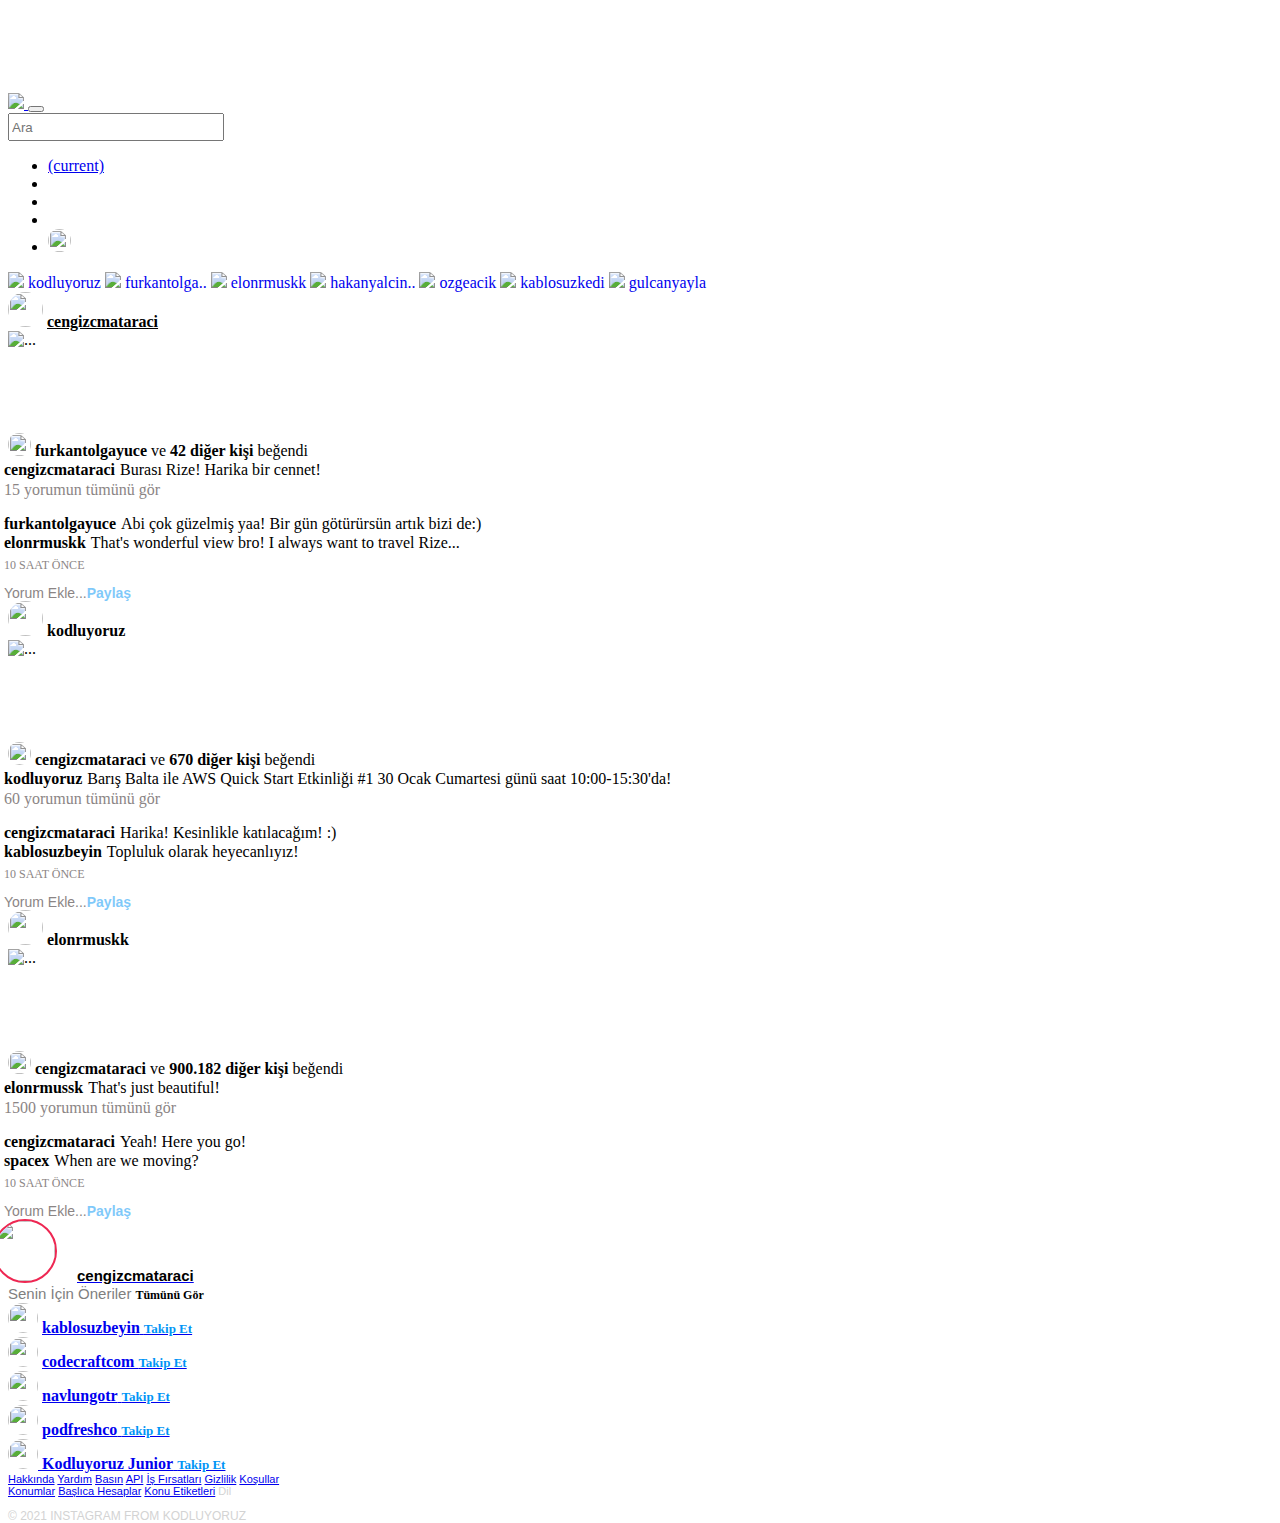
==== Instagram_Clone/index.html @ 6d1b4c38 "Temel yapı oluşturuldu." ====
<!DOCTYPE html>
<html lang="en">
  <head>
    <meta charset="UTF-8" />
    <meta name="viewport" content="width=device-width, initial-scale=1.0" />
    <link
      rel="stylesheet"
      href="https://cdn.jsdelivr.net/npm/bootstrap@4.5.3/dist/css/bootstrap.min.css"
      integrity="sha384-TX8t27EcRE3e/ihU7zmQxVncDAy5uIKz4rEkgIXeMed4M0jlfIDPvg6uqKI2xXr2"
      crossorigin="anonymous"
    />
    <link
      rel="stylesheet"
      href="https://use.fontawesome.com/releases/v5.15.1/css/all.css"
      integrity="sha384-vp86vTRFVJgpjF9jiIGPEEqYqlDwgyBgEF109VFjmqGmIY/Y4HV4d3Gp2irVfcrp"
      crossorigin="anonymous"
    />
    <link rel="stylesheet" href="/instagramclone/css/style.css" />
    <title>Instagram</title>
  </head>
  <body class="body" style="padding-top: 85px;">
    <!-- Navbar -->
    <nav class="navbar fixed-top navbar-expand-sm navbar-light bg-light border d-flex flex-row">
      <div class="container-fluid offset-sm-2">
        <!-- Logo -->
        <div class="logo">
          <a class="navbar-brand" href="#">
            <img src="https://www.instagram.com/static/images/web/mobile_nav_type_logo.png/735145cfe0a4.png"/>
          </a>
          <button
            class="navbar-toggler"
            type="button"
            data-toggle="collapse"
            data-target="#navbarSupportedContent"
            aria-controls="navbarSupportedContent"
            aria-expanded="false"
            aria-label="Toggle navigation"
          >
            <span class="navbar-toggler-icon mr-5"></span>
          </button>
        </div>
        <!-- Arama butonu -->
        <div class="collapse navbar-collapse justify-content-center">
          <form class="form-inline my-2 my-lg-0 ml-5 d-none d-sm-block">
            <input
              class="form-control mr-sm-2 empty"
              type="search"
              placeholder="Ara"
              style="font-family: Arial, FontAwesome; height: 28px; width: 216px"
              aria-label="Search"
            />
          </form>
        </div>
        <!-- Sağdaki butonlar -->
        <div class="collapse navbar-collapse ml-5 mt-2">
          <ul class="navbar-nav">
            <li class="nav-item active">
              <a class="nav-link" href="#"
                ><i class="fas fa-home fa-lg mr-2 d-none d-sm-block mt-1"></i>
                <span class="sr-only">(current)</span></a
              >
            </li>
            <li class="nav-item">
              <a class="nav-link" href="#"
                ><i
                  class="fab fa-facebook-messenger fa-lg mr-2 mt-1"
                  style="color: black"
                ></i
              ></a>
            </li>
            <li class="nav-item">
              <a class="nav-link" href="#"
                ><i class="far fa-compass fa-lg mr-2 mt-1" style="color: black"></i
              ></a>
            </li>
            <li class="nav-item">
              <a class="nav-link" href="#"
                ><i class="far fa-heart fa-lg mr-2 mt-1" style="color: black"></i
              ></a>
            </li>
            <li class="nav-item">
              <a class="nav-link" href="https://www.instagram.com/berkantcnrgl/" target="_blank"></a>
                <img
                  src="https://avatars.githubusercontent.com/u/48856937?v=4"
                  class="mb-2"
                  style="width: 23px; height: 23px; border-radius: 50%;"/>
              </a>
            </li>
          </ul>
        </div>
      </div>
    </nav>
    <!-- İçerik -->
    <div class="container middlearea offset-4 mt-2" style="max-height: 200px !important;">
      <div class="row">
        <div class="col-6">
          <div class="card">
            <div class="card-body">
              <a href="https://www.instagram.com/kodluyoruz" style="text-decoration: none;" target="_blank">
              <img
                src="https://scontent-otp1-1.cdninstagram.com/v/t51.2885-19/s150x150/105971749_581051382486071_1053777149100084988_n.jpg?_nc_ht=scontent-otp1-1.cdninstagram.com&_nc_ohc=VMAJoeqh5IwAX_QH3Nt&tp=1&oh=3bd9dbd2532c87e350dfcfffec74f120&oe=602BAC27"
                class="storyphoto img-fluid mr-3"
              />
              <span class="storytext">kodluyoruz</span>
              </a>
              <a href="https://www.instagram.com/furkantolgayuce" style="text-decoration: none;" target="_blank">
              <img
                src="https://scontent-otp1-1.cdninstagram.com/v/t51.2885-19/s150x150/72779108_713693839133901_6123578952603664384_n.jpg?_nc_ht=scontent-otp1-1.cdninstagram.com&_nc_ohc=XqPxbR5poVwAX-ZBLnj&tp=1&oh=8ced290d281ab30c73ecab574c569f2e&oe=602E8762"
                class="storyphoto img-fluid"
              />
              <span class="storytext">furkantolga..</span>
            </a>
              <a href="https://www.instagram.com/elonrmuskk" style="text-decoration: none;" target="_blank">
              <img
                src="https://scontent-otp1-1.cdninstagram.com/v/t51.2885-19/s150x150/44329317_268583430479565_454483638147350528_n.jpg?_nc_ht=scontent-otp1-1.cdninstagram.com&_nc_ohc=nch-8fZvL_kAX-Vwc1_&tp=1&oh=834a7ad23234699addd8c447d3d754e6&oe=602E6230"
                class="storyphoto img-fluid"
              />
              <span class="storytext">elonrmuskk</span>
            </a>
              <a href="https://www.instagram.com/hakanyalcinkaya" style="text-decoration: none;" target="_blank">
              <img
                src="https://scontent-otp1-1.cdninstagram.com/v/t51.2885-19/s150x150/14032987_493625937508971_230505040_a.jpg?_nc_ht=scontent-otp1-1.cdninstagram.com&_nc_ohc=c5Y_pjOla0AAX99HkoC&tp=1&oh=00f276b589b86e96148f8bd4bc9f9d3d&oe=602DF398"
                class="storyphoto img-fluid"
              />
            <span class="storytext">hakanyalcin..</span>
            </a>
              <a href="https://www.instagram.com/ozgeacik" style="text-decoration: none;" target="_blank">
              <img
                src="https://scontent-otp1-1.cdninstagram.com/v/t51.2885-19/s150x150/119053109_669154464028736_1319092899898353971_n.jpg?_nc_ht=scontent-otp1-1.cdninstagram.com&_nc_ohc=NiXGvR0sHIUAX_K5Au0&tp=1&oh=b2dde859aadfda60ccbacefaf78214b2&oe=602D300C"
                class="storyphoto img-fluid"
              />
            <span class="storytext mr-2">ozgeacik</span>
            </a>
              <a href="https://www.instagram.com/kablosuzkedi" style="text-decoration: none;" target="_blank">
              <img
                src="https://scontent-otp1-1.cdninstagram.com/v/t51.2885-19/891383_1620336344912760_190799662_a.jpg?_nc_ht=scontent-otp1-1.cdninstagram.com&_nc_ohc=wSpwFcLtz80AX-U66oZ&oh=5be739ba968afed2145c0be933c6ffa6&oe=602ECE8C"
                class="storyphoto img-fluid"
              />
            <span class="storytext">kablosuzkedi</span>
            </a>
              <a href="https://www.instagram.com/gulcanyayla" style="text-decoration: none;" target="_blank">
              <img
                src="https://scontent-otp1-1.cdninstagram.com/v/t51.2885-19/s150x150/20066031_478409979176247_1637931957817966592_a.jpg?_nc_ht=scontent-otp1-1.cdninstagram.com&_nc_ohc=qVGZVeaAAyQAX-uPqnT&tp=1&oh=da209b286e6b9af6692a7eaab5db9fe7&oe=602C10BA"
                class="storyphoto img-fluid"
              />
                <span class="storytext">gulcanyayla</span>
            </a>
            </div>
          </div>
          <div class="card">
            <div class="card-header">
              <img
                src="https://scontent-otp1-1.cdninstagram.com/v/t51.2885-19/s150x150/83792429_185184289374945_1047727451901263872_n.jpg?_nc_ht=scontent-otp1-1.cdninstagram.com&_nc_ohc=oor-Z1FIzvgAX-uXuhs&tp=1&oh=e92baf321c3e2e5ebf9416204da05c82&oe=602E0320"
                class="mr-2"
                style="width: 35px; height: 35px; border-radius: 50%"
              />
              <span class="postuserfont"><strong><a href="https://www.instagram.com/cengizcmataraci" target="_blank" style="color: black;">cengizcmataraci</a></strong></span>
              <span class="mt-2"
                ><strong><i class="fas fa-ellipsis-h"></i></strong
              ></span>
            </div>
            <img
              src="https://blog.biletbayi.com/wp-content/uploads/2019/12/rize.jpg"
              class="card-img-top"
              alt="..."
            />
            <ul
              class="list-group list-group-horizontal mt-1"
              style="list-style-type: none;"
            >
              <li class="nav-item">
                <a class="nav-link" href="#"
                  ><i
                    class="far fa-heart fa-lg"
                    style="color: black; position: relative; font-size: 23px"
                  ></i
                ></a>
              </li>
              <li class="nav-item">
                <a class="nav-link" href="#"
                  ><i
                    class="far fa-comment fa-lg"
                    style="
                      color: black;
                      position: relative;
                      font-size: 23px;
                      margin-left: -11px;
                    "
                  ></i
                ></a>
              </li>
              <li class="nav-item">
                <a class="nav-link" href="#"
                  ><i
                    class="far fa-paper-plane fa-lg"
                    style="
                      color: black;
                      position: relative;
                      font-size: 23px;
                      margin-left: -11px;
                    "
                  ></i
                ></a>
              </li>
              <span class="">
                <li class="nav-item ml-4">
                  <a class="nav-link ml-2" href="#"
                    ><i
                      class="far fa-bookmark fa-lg"
                      style="color: black; position: relative; font-size: 23px"
                    ></i
                  ></a>
                </li>
              </span>
            </ul>
            <span>
              <img
                src="https://scontent-otp1-1.cdninstagram.com/v/t51.2885-19/s150x150/72779108_713693839133901_6123578952603664384_n.jpg?_nc_ht=scontent-otp1-1.cdninstagram.com&_nc_ohc=XqPxbR5poVwAX-ZBLnj&tp=1&oh=8ced290d281ab30c73ecab574c569f2e&oe=602E8762"
                class="mb-1 ml-3"
                style="width: 23px; height: 23px; border-radius: 50%"
              />
              <span class="postuserfont"
                ><strong>furkantolgayuce</strong> ve
                <strong>42 diğer kişi</strong> beğendi</span
              >
            </span>
            <div class="card-body" style="margin-top: -15px">
              <p class="card-text postuserfont">
                <strong style="margin-left: -4px; margin-right: 5px"
                  >cengizcmataraci</strong
                >Burası Rize! Harika bir cennet!
              </p>
              <a href="#" style="text-decoration: none"
                ><p
                  class="card-text postuserfont"
                  style="
                    margin-left: -4px;
                    margin-top: -14px;
                    color: rgb(139, 133, 133);
                  "
                >
                  15 yorumun tümünü gör
                </p></a
              >
              <p class="card-text postuserfont">
                <strong style="margin-left: -4px; margin-right: 5px"
                  >furkantolgayuce</strong
                >Abi çok güzelmiş yaa! Bir gün götürürsün artık bizi de:)
              </p>
              <p class="card-text postuserfont" style="margin-top: -15px">
                <strong style="margin-left: -4px; margin-right: 5px"
                  >elonrmuskk</strong
                >That's wonderful view bro! I always want to travel Rize...
              </p>
              <p
                class="card-text"
                style="
                  margin-top: -10px;
                  margin-left: -4px;
                  font-size: 12px;
                  color: rgb(139, 133, 133);
                "
              >
                10 SAAT ÖNCE
              </p>
            </div>
            <div
              class="card-footer"
              style="
                color: rgb(139, 133, 133);
                font-family: -apple-system, BlinkMacSystemFont, 'Segoe UI',
                  Roboto, Oxygen, Ubuntu, Cantarell, 'Open Sans',
                  'Helvetica Neue', sans-serif;
                font-size: 14px;
              "
            >
              <span style="margin-left: -4px">Yorum Ekle...</span
              ><span class="" style="color: #0095f6; opacity: 50%"
                ><strong>Paylaş</strong></span
              >
            </div>
          </div>
          <div class="card">
            <div class="card-header">
              <img
                src="https://scontent-otp1-1.cdninstagram.com/v/t51.2885-19/s150x150/105971749_581051382486071_1053777149100084988_n.jpg?_nc_ht=scontent-otp1-1.cdninstagram.com&_nc_ohc=VMAJoeqh5IwAX_QH3Nt&tp=1&oh=3bd9dbd2532c87e350dfcfffec74f120&oe=602BAC27"
                class="mr-2"
                style="width: 35px; height: 35px; border-radius: 50%"
              />
              <span class="postuserfont"><strong>kodluyoruz</strong></span>
              <span class="mt-2"
                ><strong><i class="fas fa-ellipsis-h"></i></strong
              ></span>
            </div>
            <img
              src="https://pbs.twimg.com/media/Erx2B2bXAAEy7gO.jpg"
              class="card-img-top"
              alt="..."
            />
            <ul
              class="list-group list-group-horizontal mt-1"
              style="list-style-type: none;"
            >
              <li class="nav-item">
                <a class="nav-link" href="#"
                  ><i
                    class="far fa-heart fa-lg"
                    style="color: black; position: relative; font-size: 23px"
                  ></i
                ></a>
              </li>
              <li class="nav-item">
                <a class="nav-link" href="#"
                  ><i
                    class="far fa-comment fa-lg"
                    style="
                      color: black;
                      position: relative;
                      font-size: 23px;
                      margin-left: -11px;
                    "
                  ></i
                ></a>
              </li>
              <li class="nav-item">
                <a class="nav-link" href="#"
                  ><i
                    class="far fa-paper-plane fa-lg"
                    style="
                      color: black;
                      position: relative;
                      font-size: 23px;
                      margin-left: -11px;
                    "
                  ></i
                ></a>
              </li>
              <span class="">
                <li class="nav-item ml-4">
                  <a class="nav-link ml-2" href="#"
                    ><i
                      class="far fa-bookmark fa-lg"
                      style="color: black; position: relative; font-size: 23px"
                    ></i
                  ></a>
                </li>
              </span>
            </ul>
            <span>
              <img
                src="https://scontent-otp1-1.cdninstagram.com/v/t51.2885-19/s150x150/83792429_185184289374945_1047727451901263872_n.jpg?_nc_ht=scontent-otp1-1.cdninstagram.com&_nc_ohc=oor-Z1FIzvgAX-uXuhs&tp=1&oh=e92baf321c3e2e5ebf9416204da05c82&oe=602E0320"
                class="mb-1 ml-3"
                style="width: 23px; height: 23px; border-radius: 50%"
              />
              <span class="postuserfont"
                ><strong>cengizcmataraci</strong> ve
                <strong>670 diğer kişi</strong> beğendi</span
              >
            </span>
            <div class="card-body" style="margin-top: -15px">
              <p class="card-text postuserfont">
                <strong style="margin-left: -4px; margin-right: 5px"
                  >kodluyoruz</strong
                >Barış Balta ile AWS Quick Start Etkinliği #1 30 Ocak Cumartesi günü saat 10:00-15:30'da!
              </p>
              <a href="#" style="text-decoration: none"
                ><p
                  class="card-text postuserfont"
                  style="
                    margin-left: -4px;
                    margin-top: -14px;
                    color: rgb(139, 133, 133);
                  "
                >
                  60 yorumun tümünü gör
                </p></a
              >
              <p class="card-text postuserfont">
                <strong style="margin-left: -4px; margin-right: 5px"
                  >cengizcmataraci</strong
                >Harika! Kesinlikle katılacağım! :)
              </p>
              <p class="card-text postuserfont" style="margin-top: -15px">
                <strong style="margin-left: -4px; margin-right: 5px"
                  >kablosuzbeyin</strong
                >Topluluk olarak heyecanlıyız!
              </p>
              <p
                class="card-text"
                style="
                  margin-top: -10px;
                  margin-left: -4px;
                  font-size: 12px;
                  color: rgb(139, 133, 133);
                "
              >
                10 SAAT ÖNCE
              </p>
            </div>
            <div
              class="card-footer"
              style="
                color: rgb(139, 133, 133);
                font-family: -apple-system, BlinkMacSystemFont, 'Segoe UI',
                  Roboto, Oxygen, Ubuntu, Cantarell, 'Open Sans',
                  'Helvetica Neue', sans-serif;
                font-size: 14px;
              "
            >
              <span style="margin-left: -4px">Yorum Ekle...</span
              ><span class="" style="color: #0095f6; opacity: 50%"
                ><strong>Paylaş</strong></span
              >
            </div>
          </div>
          <div class="card mb-3">
            <div class="card-header">
              <img
                src="https://scontent-otp1-1.cdninstagram.com/v/t51.2885-19/s150x150/44329317_268583430479565_454483638147350528_n.jpg?_nc_ht=scontent-otp1-1.cdninstagram.com&_nc_ohc=nch-8fZvL_kAX-Vwc1_&tp=1&oh=834a7ad23234699addd8c447d3d754e6&oe=602E6230"
                class="mr-2"
                style="width: 35px; height: 35px; border-radius: 50%"
              />
              <span class="postuserfont"><strong>elonrmuskk</strong></span>
              <span class="mt-2"
                ><strong><i class="fas fa-ellipsis-h"></i></strong
              ></span>
            </div>
            <img
              src="https://i.insider.com/5f1b201a5af6cc7e1b741330?width=1136&format=jpeg"
              class="card-img-top"
              alt="..."
            />
            <ul
              class="list-group list-group-horizontal mt-1"
              style="list-style-type: none; border: 0"
            >
              <li class="nav-item">
                <a class="nav-link" href="#"
                  ><i
                    class="far fa-heart fa-lg"
                    style="color: black; position: relative; font-size: 23px"
                  ></i
                ></a>
              </li>
              <li class="nav-item">
                <a class="nav-link" href="#"
                  ><i
                    class="far fa-comment fa-lg"
                    style="
                      color: black;
                      position: relative;
                      font-size: 23px;
                      margin-left: -11px;
                    "
                  ></i
                ></a>
              </li>
              <li class="nav-item">
                <a class="nav-link" href="#"
                  ><i
                    class="far fa-paper-plane fa-lg"
                    style="
                      color: black;
                      position: relative;
                      font-size: 23px;
                      margin-left: -11px;
                    "
                  ></i
                ></a>
              </li>
              <span class="">
                <li class="nav-item ml-4">
                  <a class="nav-link ml-2" href="#"
                    ><i
                      class="far fa-bookmark fa-lg"
                      style="color: black; position: relative; font-size: 23px"
                    ></i
                  ></a>
                </li>
              </span>
            </ul>
            <span>
              <img
                src="https://scontent-otp1-1.cdninstagram.com/v/t51.2885-19/s150x150/83792429_185184289374945_1047727451901263872_n.jpg?_nc_ht=scontent-otp1-1.cdninstagram.com&_nc_ohc=oor-Z1FIzvgAX-uXuhs&tp=1&oh=e92baf321c3e2e5ebf9416204da05c82&oe=602E0320"
                class="mb-1 ml-3"
                style="width: 23px; height: 23px; border-radius: 50%"
              />
              <span class="postuserfont"
                ><strong>cengizcmataraci</strong> ve
                <strong>900.182 diğer kişi</strong> beğendi</span
              >
            </span>
            <div class="card-body" style="margin-top: -15px">
              <p class="card-text postuserfont">
                <strong style="margin-left: -4px; margin-right: 5px"
                  >elonrmussk</strong
                >That's just beautiful!
              </p>
              <a href="#" style="text-decoration: none"
                ><p
                  class="card-text postuserfont"
                  style="
                    margin-left: -4px;
                    margin-top: -14px;
                    color: rgb(139, 133, 133);
                  "
                >
                  1500 yorumun tümünü gör
                </p></a
              >
              <p class="card-text postuserfont">
                <strong style="margin-left: -4px; margin-right: 5px"
                  >cengizcmataraci</strong
                >Yeah! Here you go!
              </p>
              <p class="card-text postuserfont" style="margin-top: -15px">
                <strong style="margin-left: -4px; margin-right: 5px"
                  >spacex</strong
                >When are we moving?
              </p>
              <p
                class="card-text"
                style="
                  margin-top: -10px;
                  margin-left: -4px;
                  font-size: 12px;
                  color: rgb(139, 133, 133);
                "
              >
                10 SAAT ÖNCE
              </p>
            </div>
            <div
              class="card-footer"
              style="
                color: rgb(139, 133, 133);
                font-family: -apple-system, BlinkMacSystemFont, 'Segoe UI',
                  Roboto, Oxygen, Ubuntu, Cantarell, 'Open Sans',
                  'Helvetica Neue', sans-serif;
                font-size: 14px;
              "
            >
              <span style="margin-left: -4px">Yorum Ekle...</span
              ><span class="" style="color: #0095f6; opacity: 50%"
                ><strong>Paylaş</strong></span
              >
            </div>
          </div>
        </div>
        <div class="col-3">
          <div
            class="card col-xs-12 rightpanel"
            id="sticky-sidebar"
            style="width: 18rem"
          >
            <div class="card-body d-flex" >
              <div>
                <a class="nav-link" href="#"
                  >
                  <span>
                  <img
                    src="https://scontent-otp1-1.cdninstagram.com/v/t51.2885-19/s150x150/83792429_185184289374945_1047727451901263872_n.jpg?_nc_ht=scontent-otp1-1.cdninstagram.com&_nc_ohc=oor-Z1FIzvgAX-uXuhs&tp=1&oh=e92baf321c3e2e5ebf9416204da05c82&oe=602E0320"
                    class=""
                    style="
                      width: 60px;
                      height: 60px;
                      border-radius: 50%;
                      border: 2px solid rgb(238, 39, 82);
                      margin-left: -15px;
                    "
                  /><span
                    class=""
                    style="
                      font-family: -apple-system, BlinkMacSystemFont, 'Segoe UI',
                        Roboto, Oxygen, Ubuntu, Cantarell, 'Open Sans',
                        'Helvetica Neue', sans-serif;
                      font-size: 15px;
                      color: black;
                      margin-left: 20px;
                    "
                    ><strong>cengizcmataraci</strong>
                    </span>
                  </span>
                </a>
                <div class="mt-2">
                  <span
                    class="mt-5"
                    style="
                      font-family: 'Segoe UI', Tahoma, Geneva, Verdana,
                        sans-serif;
                      font-size: 15px;
                      color: gray;
                    "
                    >Senin İçin Öneriler</span
                  >
                  <span
                    class="postuserfont mt-1"
                    style="font-size: 12px"
                    ><strong>Tümünü Gör</strong></span
                  >
                </div>
                <div class="mt-2 ml-2">
                  <div>
                    <span
                      ><img
                        src="https://scontent-otp1-1.cdninstagram.com/v/t51.2885-19/s150x150/136764073_2862337494054607_1355990075667286005_n.jpg?_nc_ht=scontent-otp1-1.cdninstagram.com&_nc_ohc=3MHMOXdKP6cAX-WCyqg&tp=1&oh=ac33152da872b66e414b29d07b6c35ff&oe=602ED931"
                        style="width: 30px; height: 30px; border-radius: 50%"
                      />
                    </span>
                    <a href="https://www.instagram.com/kablosuzbeyin" target="_blank">
                    <span class="postuserfont ml-2 mt-1"
                      ><strong>kablosuzbeyin</strong></span
                    >
                    <span
                      class="postuserfont"
                      style="font-size: 13px; color: #0095f6; margin-top: 5px"
                      ><strong>Takip Et</strong></span
                    >
                    </a>
                  </div>
                  <div class="mt-3">
                    <span
                      ><img
                        src="https://scontent-otp1-1.cdninstagram.com/v/t51.2885-19/s150x150/135278730_818218959037021_4706682874061565439_n.jpg?_nc_ht=scontent-otp1-1.cdninstagram.com&_nc_ohc=ZcMoHQ8jKZgAX88HPLQ&tp=1&oh=2023068e1dfea5cccffd10bffecca9c4&oe=602F5808"
                        style="width: 30px; height: 30px; border-radius: 50%"
                      />
                    </span>
                    <a href="https://www.instagram.com/codecraftcom" target="_blank">
                    <span class="postuserfont ml-2 mt-1"
                      ><strong>codecraftcom </strong></span
                    >
                    <span
                      class="postuserfont"
                      style="font-size: 13px; color: #0095f6; margin-top: 5px"
                      ><strong>Takip Et</strong></span
                    >
                    </a>
                  </div>
                  <div class="mt-3">
                    <span
                      ><img
                        src="https://scontent-otp1-1.cdninstagram.com/v/t51.2885-19/s150x150/31495253_240585426490915_5836624022825074688_n.jpg?_nc_ht=scontent-otp1-1.cdninstagram.com&_nc_ohc=cPDm1HkyR00AX853Kwb&tp=1&oh=c8165bf46f38be25d28883123c419772&oe=602D147C"
                        style="width: 30px; height: 30px; border-radius: 50%"
                      />
                    </span>
                    <a href="https://www.instagram.com/navlungotr" target="_blank">
                    <span class="postuserfont ml-2 mt-1"
                      ><strong>navlungotr</strong></span
                    >
                    <span
                      class="postuserfont"
                      style="font-size: 13px; color: #0095f6; margin-top: 5px"
                      ><strong>Takip Et</strong></span
                    >
                    </a>
                  </div>
                  <div class="mt-3">
                    <span
                      ><img
                        src="https://scontent-otp1-1.cdninstagram.com/v/t51.2885-19/s150x150/94766381_265471701511060_6041416400029876224_n.jpg?_nc_ht=scontent-otp1-1.cdninstagram.com&_nc_ohc=mQMQvy2AF8QAX887wrH&tp=1&oh=4670ba101eddc6e0f54b15f53b432ff5&oe=602F5C23"
                        style="width: 30px; height: 30px; border-radius: 50%"
                      />
                    </span>
                    <a href="https://www.instagram.com/podfreshco" target="_blank">
                    <span class="postuserfont ml-2 mt-1"
                      ><strong>podfreshco</strong></span
                    >
                    <span
                      class="postuserfont"
                      style="font-size: 13px; color: #0095f6; margin-top: 5px"
                      ><strong>Takip Et</strong></span
                    >
                  </div>
                  <div class="mt-3">
                    <span
                      ><img
                        src="https://scontent-otp1-1.cdninstagram.com/v/t51.2885-19/s150x150/121780232_471629500408445_1284251206825421967_n.jpg?_nc_ht=scontent-otp1-1.cdninstagram.com&_nc_ohc=pF5Lhq2mP3gAX_M_HUg&tp=1&oh=84447ff663f0e15901cf8b446bb9fa18&oe=602DD5CA"
                        style="width: 30px; height: 30px; border-radius: 50%"
                      />
                    </span>
                    <a href="https://www.instagram.com/kodluyoruz_junior" target="_blank">
                    <span class="postuserfont ml-2 mt-1"
                      ><strong>Kodluyoruz Junior</strong></span
                    >
                    <span
                      class="postuserfont"
                      style="font-size: 13px; color: #0095f6; margin-top: 5px"
                      ><strong>Takip Et</strong></span
                    >
                    </a>
                  </div>
                </div>
                <div class="ml-2 mt-2" style="color: lightgray; font-size: 11px; font-family: -apple-system, BlinkMacSystemFont, 'Segoe UI', Roboto, Oxygen, Ubuntu, Cantarell, 'Open Sans', 'Helvetica Neue', sans-serif;">
                  <span><a href="https://about.instagram.com/" target="_blank" class="rightpanellinks">Hakkında</a> <a href="https://help.instagram.com/" target="_blank" class="rightpanellinks">Yardım</a> <a href="https://about.instagram.com/blog/" class="rightpanellinks">Basın</a> <a href="https://www.instagram.com/developer/" class="rightpanellinks">API</a> <a href="https://www.instagram.com/about/jobs/" class="rightpanellinks">İş Fırsatları</a> <a href="https://www.instagram.com/legal/privacy/" class="rightpanellinks">Gizlilik</a></span>
                    <span><a href="https://www.instagram.com/legal/terms/" class="rightpanellinks">Koşullar</a> <a href="https://www.instagram.com/explore/locations/" class="rightpanellinks">Konumlar</a> <a href="https://www.instagram.com/directory/profiles/" class="rightpanellinks">Başlıca Hesaplar</a> <a href="https://www.instagram.com/directory/hashtags/" class="rightpanellinks">Konu Etiketleri</a> Dil</span>
                    <p></p>
                  <p style="font-size: 12px;">© 2021 INSTAGRAM FROM KODLUYORUZ</p>
                </div>
              </div>
            </div>
          </div>
        </div>
      </div>
    </div>
  </body>
</html>
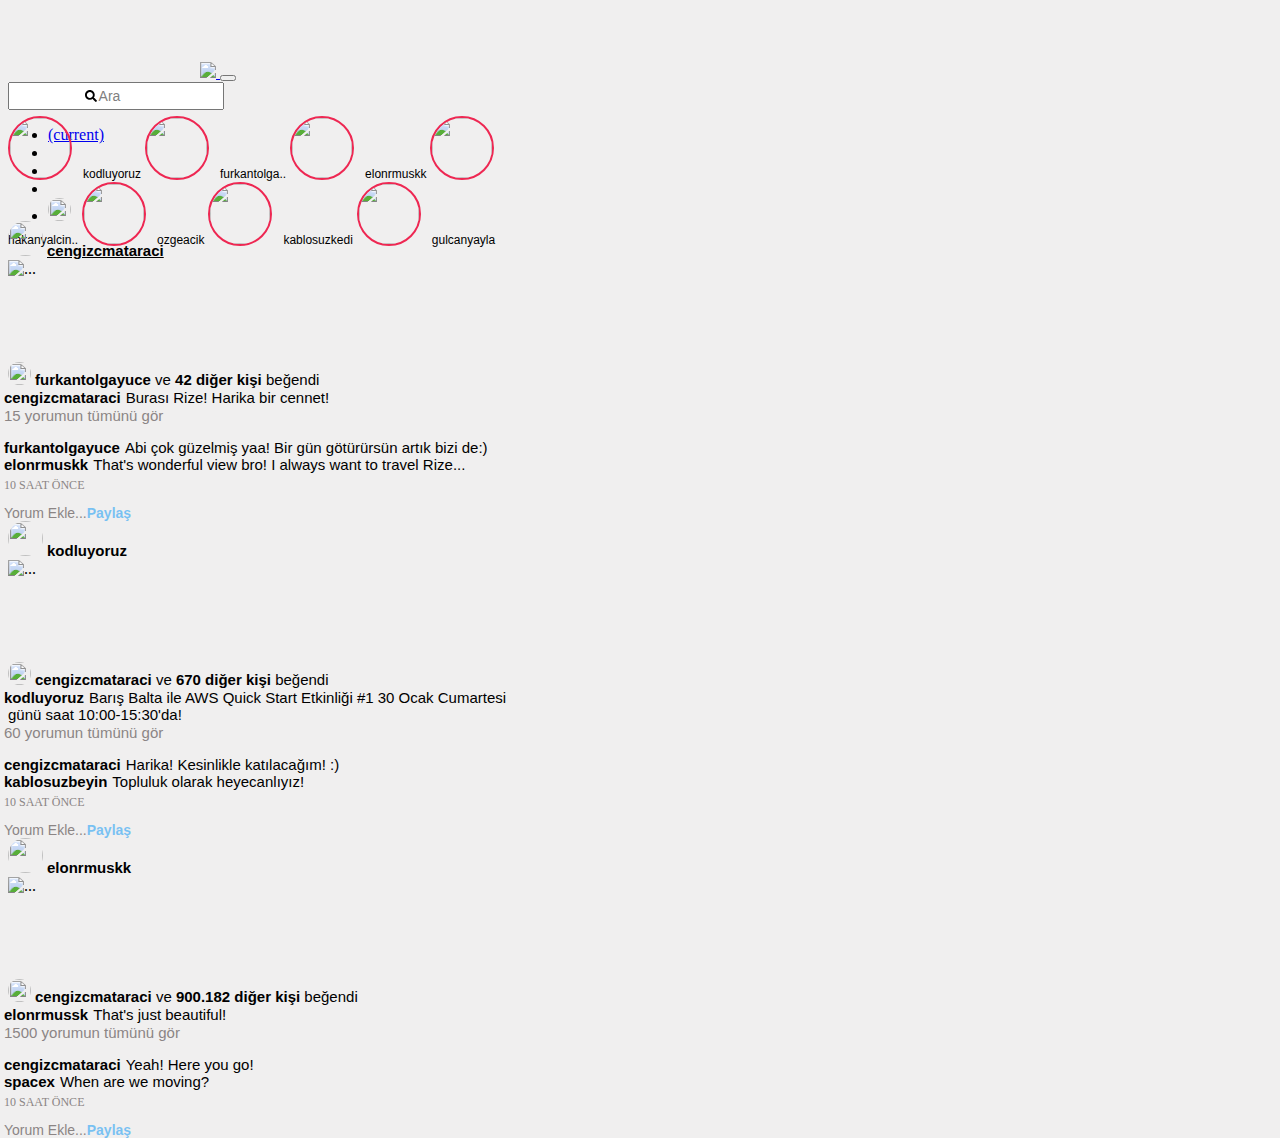
==== commit 3ea23489: "Instagram klonu tamamlandı." ====
--- a/Instagram_Clone/index.html
+++ b/Instagram_Clone/index.html
@@ -15,148 +15,147 @@
       integrity="sha384-vp86vTRFVJgpjF9jiIGPEEqYqlDwgyBgEF109VFjmqGmIY/Y4HV4d3Gp2irVfcrp"
       crossorigin="anonymous"
     />
-    <link rel="stylesheet" href="/instagramclone/css/style.css" />
+    <link rel="stylesheet" href="css/style.css">
     <title>Instagram</title>
   </head>
-  <body class="body" style="padding-top: 85px;">
+  <body style="padding-top: 54px; background-color: rgba(212, 209, 209, 0.351);">
     <!-- Navbar -->
-    <nav class="navbar fixed-top navbar-expand-sm navbar-light bg-light border d-flex flex-row">
-      <div class="container-fluid offset-sm-2">
-        <!-- Logo -->
-        <div class="logo">
-          <a class="navbar-brand" href="#">
-            <img src="https://www.instagram.com/static/images/web/mobile_nav_type_logo.png/735145cfe0a4.png"/>
-          </a>
-          <button
-            class="navbar-toggler"
-            type="button"
-            data-toggle="collapse"
-            data-target="#navbarSupportedContent"
-            aria-controls="navbarSupportedContent"
-            aria-expanded="false"
-            aria-label="Toggle navigation"
-          >
-            <span class="navbar-toggler-icon mr-5"></span>
-          </button>
-        </div>
-        <!-- Arama butonu -->
-        <div class="collapse navbar-collapse justify-content-center">
-          <form class="form-inline my-2 my-lg-0 ml-5 d-none d-sm-block">
-            <input
-              class="form-control mr-sm-2 empty"
-              type="search"
-              placeholder="Ara"
-              style="font-family: Arial, FontAwesome; height: 28px; width: 216px"
-              aria-label="Search"
-            />
-          </form>
-        </div>
-        <!-- Sağdaki butonlar -->
-        <div class="collapse navbar-collapse ml-5 mt-2">
-          <ul class="navbar-nav">
-            <li class="nav-item active">
-              <a class="nav-link" href="#"
-                ><i class="fas fa-home fa-lg mr-2 d-none d-sm-block mt-1"></i>
-                <span class="sr-only">(current)</span></a
-              >
-            </li>
-            <li class="nav-item">
-              <a class="nav-link" href="#"
-                ><i
-                  class="fab fa-facebook-messenger fa-lg mr-2 mt-1"
-                  style="color: black"
-                ></i
-              ></a>
-            </li>
-            <li class="nav-item">
-              <a class="nav-link" href="#"
-                ><i class="far fa-compass fa-lg mr-2 mt-1" style="color: black"></i
-              ></a>
-            </li>
-            <li class="nav-item">
-              <a class="nav-link" href="#"
-                ><i class="far fa-heart fa-lg mr-2 mt-1" style="color: black"></i
-              ></a>
-            </li>
-            <li class="nav-item">
-              <a class="nav-link" href="https://www.instagram.com/berkantcnrgl/" target="_blank"></a>
-                <img
-                  src="https://avatars.githubusercontent.com/u/48856937?v=4"
-                  class="mb-2"
-                  style="width: 23px; height: 23px; border-radius: 50%;"/>
-              </a>
-            </li>
-          </ul>
-        </div>
+    <nav class="navbar fixed-top navbar-expand-sm navbar-light bg-light border" style="height: 54px;">
+      <!-- Logo -->
+      <div class="logo" style="margin-left: 192px;">
+        <a class="navbar-brand" href="#">
+          <img src="https://www.instagram.com/static/images/web/mobile_nav_type_logo.png/735145cfe0a4.png"/>
+        </a>
+        <button
+          class="navbar-toggler"
+          type="button"
+          data-toggle="collapse"
+          data-target="#navbarSupportedContent"
+          aria-controls="navbarSupportedContent"
+          aria-expanded="false"
+          aria-label="Toggle navigation"
+        >
+          <span class="navbar-toggler-icon mr-5"></span>
+        </button>
+      </div>
+      <!-- Arama butonu -->
+      <div class="collapse navbar-collapse justify-content-center">
+        <form class="form-inline my-2 my-lg-0 ml-5 d-none d-sm-block">
+          <input
+            class="form-control mr-sm-2"
+            type="search"
+            placeholder="Ara"
+            style="font-family: Arial, FontAwesome; height: 28px; width: 216px"
+            aria-label="Search"
+          />
+        </form>
+      </div>
+      <!-- Sağdaki butonlar -->
+      <div class="collapse navbar-collapse ml-5 mt-2 .d-sm-none .d-md-block">
+        <ul class="navbar-nav">
+          <li class="nav-item active">
+            <a class="nav-link" href="#"
+              ><i class="fas fa-home fa-lg mr-2 d-none d-sm-block mt-1"></i>
+              <span class="sr-only">(current)</span></a
+            >
+          </li>
+          <li class="nav-item">
+            <a class="nav-link" href="#"
+              ><i
+                class="fab fa-facebook-messenger fa-lg mr-2 mt-1"
+                style="color: black"
+              ></i
+            ></a>
+          </li>
+          <li class="nav-item">
+            <a class="nav-link" href="#"
+              ><i class="far fa-compass fa-lg mr-2 mt-1" style="color: black"></i
+            ></a>
+          </li>
+          <li class="nav-item">
+            <a class="nav-link" href="#"
+              ><i class="far fa-heart fa-lg mr-2 mt-1" style="color: black"></i
+            ></a>
+          </li>
+          <li class="nav-item">
+            <a class="nav-link" href="https://www.instagram.com/berkantcnrgl/" target="_blank">
+              <img
+                src="https://avatars.githubusercontent.com/u/48856937?v=4"
+                class="mb-2"
+                style="width: 23px; height: 23px; border-radius: 50%;"/>
+            </a>
+          </li>
+        </ul>
       </div>
     </nav>
     <!-- İçerik -->
     <div class="container middlearea offset-4 mt-2" style="max-height: 200px !important;">
       <div class="row">
-        <div class="col-6">
-          <div class="card">
-            <div class="card-body">
-              <a href="https://www.instagram.com/kodluyoruz" style="text-decoration: none;" target="_blank">
-              <img
-                src="https://scontent-otp1-1.cdninstagram.com/v/t51.2885-19/s150x150/105971749_581051382486071_1053777149100084988_n.jpg?_nc_ht=scontent-otp1-1.cdninstagram.com&_nc_ohc=VMAJoeqh5IwAX_QH3Nt&tp=1&oh=3bd9dbd2532c87e350dfcfffec74f120&oe=602BAC27"
+        <div class="col-md-12 mx-sm-auto mx-lg-0 col-lg-6  overflow-hidden p-0" style="max-width: 520px;">
+          <div class="card p-1">
+            <div class="card-body d-flex flex-row align-items-center p-2" style="height: 105px;">
+              <a href="https://www.instagram.com/kodluyoruz" style="text-decoration: none;" target="_blank" class="text-center">
+              <img
+                src="https://picsum.photos/id/1/50/50"
                 class="storyphoto img-fluid mr-3"
               />
               <span class="storytext">kodluyoruz</span>
               </a>
-              <a href="https://www.instagram.com/furkantolgayuce" style="text-decoration: none;" target="_blank">
-              <img
-                src="https://scontent-otp1-1.cdninstagram.com/v/t51.2885-19/s150x150/72779108_713693839133901_6123578952603664384_n.jpg?_nc_ht=scontent-otp1-1.cdninstagram.com&_nc_ohc=XqPxbR5poVwAX-ZBLnj&tp=1&oh=8ced290d281ab30c73ecab574c569f2e&oe=602E8762"
+              <a href="https://www.instagram.com/furkantolgayuce" style="text-decoration: none;" target="_blank" class="text-center">
+              <img
+                src="https://picsum.photos/id/2/50/50"
                 class="storyphoto img-fluid"
               />
               <span class="storytext">furkantolga..</span>
-            </a>
-              <a href="https://www.instagram.com/elonrmuskk" style="text-decoration: none;" target="_blank">
-              <img
-                src="https://scontent-otp1-1.cdninstagram.com/v/t51.2885-19/s150x150/44329317_268583430479565_454483638147350528_n.jpg?_nc_ht=scontent-otp1-1.cdninstagram.com&_nc_ohc=nch-8fZvL_kAX-Vwc1_&tp=1&oh=834a7ad23234699addd8c447d3d754e6&oe=602E6230"
-                class="storyphoto img-fluid"
-              />
-              <span class="storytext">elonrmuskk</span>
-            </a>
-              <a href="https://www.instagram.com/hakanyalcinkaya" style="text-decoration: none;" target="_blank">
-              <img
-                src="https://scontent-otp1-1.cdninstagram.com/v/t51.2885-19/s150x150/14032987_493625937508971_230505040_a.jpg?_nc_ht=scontent-otp1-1.cdninstagram.com&_nc_ohc=c5Y_pjOla0AAX99HkoC&tp=1&oh=00f276b589b86e96148f8bd4bc9f9d3d&oe=602DF398"
-                class="storyphoto img-fluid"
-              />
-            <span class="storytext">hakanyalcin..</span>
-            </a>
-              <a href="https://www.instagram.com/ozgeacik" style="text-decoration: none;" target="_blank">
-              <img
-                src="https://scontent-otp1-1.cdninstagram.com/v/t51.2885-19/s150x150/119053109_669154464028736_1319092899898353971_n.jpg?_nc_ht=scontent-otp1-1.cdninstagram.com&_nc_ohc=NiXGvR0sHIUAX_K5Au0&tp=1&oh=b2dde859aadfda60ccbacefaf78214b2&oe=602D300C"
-                class="storyphoto img-fluid"
-              />
-            <span class="storytext mr-2">ozgeacik</span>
-            </a>
-              <a href="https://www.instagram.com/kablosuzkedi" style="text-decoration: none;" target="_blank">
-              <img
-                src="https://scontent-otp1-1.cdninstagram.com/v/t51.2885-19/891383_1620336344912760_190799662_a.jpg?_nc_ht=scontent-otp1-1.cdninstagram.com&_nc_ohc=wSpwFcLtz80AX-U66oZ&oh=5be739ba968afed2145c0be933c6ffa6&oe=602ECE8C"
-                class="storyphoto img-fluid"
-              />
-            <span class="storytext">kablosuzkedi</span>
-            </a>
-              <a href="https://www.instagram.com/gulcanyayla" style="text-decoration: none;" target="_blank">
-              <img
-                src="https://scontent-otp1-1.cdninstagram.com/v/t51.2885-19/s150x150/20066031_478409979176247_1637931957817966592_a.jpg?_nc_ht=scontent-otp1-1.cdninstagram.com&_nc_ohc=qVGZVeaAAyQAX-uPqnT&tp=1&oh=da209b286e6b9af6692a7eaab5db9fe7&oe=602C10BA"
-                class="storyphoto img-fluid"
-              />
-                <span class="storytext">gulcanyayla</span>
-            </a>
+              </a>
+                <a href="https://www.instagram.com/elonrmuskk" style="text-decoration: none;" target="_blank" class="text-center">
+                <img
+                  src="https://picsum.photos/id/3/50/50"
+                  class="storyphoto img-fluid"
+                />
+                <span class="storytext">elonrmuskk</span>
+              </a>
+                <a href="https://www.instagram.com/hakanyalcinkaya" style="text-decoration: none;" target="_blank" class="text-center">
+                <img
+                  src="https://picsum.photos/id/4/50/50"
+                  class="storyphoto img-fluid"
+                />
+              <span class="storytext">hakanyalcin..</span>
+              </a>
+                <a href="https://www.instagram.com/ozgeacik" style="text-decoration: none;" target="_blank" class="text-center">
+                <img
+                  src="https://picsum.photos/id/5/50/50"
+                  class="storyphoto img-fluid"
+                />
+              <span class="storytext mr-2">ozgeacik</span>
+              </a>
+                <a href="https://www.instagram.com/kablosuzkedi" style="text-decoration: none;" target="_blank" class="text-center">
+                <img
+                  src="https://picsum.photos/id/6/50/50"
+                  class="storyphoto img-fluid"
+                />
+              <span class="storytext">kablosuzkedi</span>
+              </a>
+                <a href="https://www.instagram.com/gulcanyayla" style="text-decoration: none;" target="_blank" class="text-center">
+                <img
+                  src="https://picsum.photos/id/1/50/50"
+                  class="storyphoto img-fluid"
+                />
+                  <span class="storytext">gulcanyayla</span>
+              </a>
             </div>
           </div>
-          <div class="card">
-            <div class="card-header">
-              <img
-                src="https://scontent-otp1-1.cdninstagram.com/v/t51.2885-19/s150x150/83792429_185184289374945_1047727451901263872_n.jpg?_nc_ht=scontent-otp1-1.cdninstagram.com&_nc_ohc=oor-Z1FIzvgAX-uXuhs&tp=1&oh=e92baf321c3e2e5ebf9416204da05c82&oe=602E0320"
+          <!-- Post -->
+          <div class="card mb-2 mt-1">
+            <div class="card-header bg-white">
+              <img
+                src="https://picsum.photos/id/6/50/50"
                 class="mr-2"
                 style="width: 35px; height: 35px; border-radius: 50%"
               />
               <span class="postuserfont"><strong><a href="https://www.instagram.com/cengizcmataraci" target="_blank" style="color: black;">cengizcmataraci</a></strong></span>
               <span class="mt-2"
-                ><strong><i class="fas fa-ellipsis-h"></i></strong
+                ><strong><i class="fas fa-ellipsis-h float-right"></i></strong
               ></span>
             </div>
             <img
@@ -165,7 +164,7 @@
               alt="..."
             />
             <ul
-              class="list-group list-group-horizontal mt-1"
+              class="list-group list-group-horizontal  border-0 mt-1"
               style="list-style-type: none;"
             >
               <li class="nav-item">
@@ -202,7 +201,7 @@
                   ></i
                 ></a>
               </li>
-              <span class="">
+              <span class="offset-7">
                 <li class="nav-item ml-4">
                   <a class="nav-link ml-2" href="#"
                     ><i
@@ -215,7 +214,7 @@
             </ul>
             <span>
               <img
-                src="https://scontent-otp1-1.cdninstagram.com/v/t51.2885-19/s150x150/72779108_713693839133901_6123578952603664384_n.jpg?_nc_ht=scontent-otp1-1.cdninstagram.com&_nc_ohc=XqPxbR5poVwAX-ZBLnj&tp=1&oh=8ced290d281ab30c73ecab574c569f2e&oe=602E8762"
+                src="https://picsum.photos/id/6/50/50"
                 class="mb-1 ml-3"
                 style="width: 23px; height: 23px; border-radius: 50%"
               />
@@ -265,7 +264,7 @@
               </p>
             </div>
             <div
-              class="card-footer"
+              class="card-footer bg-white"
               style="
                 color: rgb(139, 133, 133);
                 font-family: -apple-system, BlinkMacSystemFont, 'Segoe UI',
@@ -276,20 +275,20 @@
             >
               <span style="margin-left: -4px">Yorum Ekle...</span
               ><span class="" style="color: #0095f6; opacity: 50%"
-                ><strong>Paylaş</strong></span
+                ><strong class="float-right">Paylaş</strong></span
               >
             </div>
           </div>
-          <div class="card">
-            <div class="card-header">
-              <img
-                src="https://scontent-otp1-1.cdninstagram.com/v/t51.2885-19/s150x150/105971749_581051382486071_1053777149100084988_n.jpg?_nc_ht=scontent-otp1-1.cdninstagram.com&_nc_ohc=VMAJoeqh5IwAX_QH3Nt&tp=1&oh=3bd9dbd2532c87e350dfcfffec74f120&oe=602BAC27"
+          <div class="card mb-2 mt-1">
+            <div class="card-header bg-white">
+              <img
+                src="https://picsum.photos/id/6/50/50"
                 class="mr-2"
                 style="width: 35px; height: 35px; border-radius: 50%"
               />
               <span class="postuserfont"><strong>kodluyoruz</strong></span>
               <span class="mt-2"
-                ><strong><i class="fas fa-ellipsis-h"></i></strong
+                ><strong><i class="fas fa-ellipsis-h float-right"></i></strong
               ></span>
             </div>
             <img
@@ -298,7 +297,7 @@
               alt="..."
             />
             <ul
-              class="list-group list-group-horizontal mt-1"
+              class="list-group list-group-horizontal  border-0 mt-1"
               style="list-style-type: none;"
             >
               <li class="nav-item">
@@ -335,7 +334,7 @@
                   ></i
                 ></a>
               </li>
-              <span class="">
+              <span class="offset-7">
                 <li class="nav-item ml-4">
                   <a class="nav-link ml-2" href="#"
                     ><i
@@ -348,7 +347,7 @@
             </ul>
             <span>
               <img
-                src="https://scontent-otp1-1.cdninstagram.com/v/t51.2885-19/s150x150/83792429_185184289374945_1047727451901263872_n.jpg?_nc_ht=scontent-otp1-1.cdninstagram.com&_nc_ohc=oor-Z1FIzvgAX-uXuhs&tp=1&oh=e92baf321c3e2e5ebf9416204da05c82&oe=602E0320"
+                src="https://picsum.photos/id/6/50/50"
                 class="mb-1 ml-3"
                 style="width: 23px; height: 23px; border-radius: 50%"
               />
@@ -398,7 +397,7 @@
               </p>
             </div>
             <div
-              class="card-footer"
+              class="card-footer bg-white"
               style="
                 color: rgb(139, 133, 133);
                 font-family: -apple-system, BlinkMacSystemFont, 'Segoe UI',
@@ -409,20 +408,20 @@
             >
               <span style="margin-left: -4px">Yorum Ekle...</span
               ><span class="" style="color: #0095f6; opacity: 50%"
-                ><strong>Paylaş</strong></span
+                ><strong class="float-right">Paylaş</strong></span
               >
             </div>
           </div>
           <div class="card mb-3">
-            <div class="card-header">
-              <img
-                src="https://scontent-otp1-1.cdninstagram.com/v/t51.2885-19/s150x150/44329317_268583430479565_454483638147350528_n.jpg?_nc_ht=scontent-otp1-1.cdninstagram.com&_nc_ohc=nch-8fZvL_kAX-Vwc1_&tp=1&oh=834a7ad23234699addd8c447d3d754e6&oe=602E6230"
+            <div class="card-header bg-white">
+              <img
+                src="https://picsum.photos/id/6/50/50"
                 class="mr-2"
                 style="width: 35px; height: 35px; border-radius: 50%"
               />
               <span class="postuserfont"><strong>elonrmuskk</strong></span>
               <span class="mt-2"
-                ><strong><i class="fas fa-ellipsis-h"></i></strong
+                ><strong><i class="fas fa-ellipsis-h float-right"></i></strong
               ></span>
             </div>
             <img
@@ -431,7 +430,7 @@
               alt="..."
             />
             <ul
-              class="list-group list-group-horizontal mt-1"
+              class="list-group list-group-horizontal  border-0 mt-1"
               style="list-style-type: none; border: 0"
             >
               <li class="nav-item">
@@ -468,7 +467,7 @@
                   ></i
                 ></a>
               </li>
-              <span class="">
+              <span class="offset-7">
                 <li class="nav-item ml-4">
                   <a class="nav-link ml-2" href="#"
                     ><i
@@ -481,7 +480,7 @@
             </ul>
             <span>
               <img
-                src="https://scontent-otp1-1.cdninstagram.com/v/t51.2885-19/s150x150/83792429_185184289374945_1047727451901263872_n.jpg?_nc_ht=scontent-otp1-1.cdninstagram.com&_nc_ohc=oor-Z1FIzvgAX-uXuhs&tp=1&oh=e92baf321c3e2e5ebf9416204da05c82&oe=602E0320"
+                src="https://picsum.photos/id/6/50/50"
                 class="mb-1 ml-3"
                 style="width: 23px; height: 23px; border-radius: 50%"
               />
@@ -531,7 +530,7 @@
               </p>
             </div>
             <div
-              class="card-footer"
+              class="card-footer bg-white"
               style="
                 color: rgb(139, 133, 133);
                 font-family: -apple-system, BlinkMacSystemFont, 'Segoe UI',
@@ -542,12 +541,13 @@
             >
               <span style="margin-left: -4px">Yorum Ekle...</span
               ><span class="" style="color: #0095f6; opacity: 50%"
-                ><strong>Paylaş</strong></span
+                ><strong class="float-right">Paylaş</strong></span
               >
             </div>
           </div>
         </div>
-        <div class="col-3">
+        <!-- Sağ taraftaki  -->
+        <div class="col-5">
           <div
             class="card col-xs-12 rightpanel"
             id="sticky-sidebar"
@@ -559,7 +559,7 @@
                   >
                   <span>
                   <img
-                    src="https://scontent-otp1-1.cdninstagram.com/v/t51.2885-19/s150x150/83792429_185184289374945_1047727451901263872_n.jpg?_nc_ht=scontent-otp1-1.cdninstagram.com&_nc_ohc=oor-Z1FIzvgAX-uXuhs&tp=1&oh=e92baf321c3e2e5ebf9416204da05c82&oe=602E0320"
+                    src="https://picsum.photos/id/1/50/50"
                     class=""
                     style="
                       width: 60px;
@@ -594,8 +594,8 @@
                     >Senin İçin Öneriler</span
                   >
                   <span
-                    class="postuserfont mt-1"
-                    style="font-size: 12px"
+                    class="postuserfont mt-1 float-right"
+                    style="font-size: 12px;"
                     ><strong>Tümünü Gör</strong></span
                   >
                 </div>
@@ -603,7 +603,7 @@
                   <div>
                     <span
                       ><img
-                        src="https://scontent-otp1-1.cdninstagram.com/v/t51.2885-19/s150x150/136764073_2862337494054607_1355990075667286005_n.jpg?_nc_ht=scontent-otp1-1.cdninstagram.com&_nc_ohc=3MHMOXdKP6cAX-WCyqg&tp=1&oh=ac33152da872b66e414b29d07b6c35ff&oe=602ED931"
+                        src="https://picsum.photos/id/1/50/50"
                         style="width: 30px; height: 30px; border-radius: 50%"
                       />
                     </span>
@@ -612,7 +612,7 @@
                       ><strong>kablosuzbeyin</strong></span
                     >
                     <span
-                      class="postuserfont"
+                      class="postuserfont float-right"
                       style="font-size: 13px; color: #0095f6; margin-top: 5px"
                       ><strong>Takip Et</strong></span
                     >
@@ -621,7 +621,7 @@
                   <div class="mt-3">
                     <span
                       ><img
-                        src="https://scontent-otp1-1.cdninstagram.com/v/t51.2885-19/s150x150/135278730_818218959037021_4706682874061565439_n.jpg?_nc_ht=scontent-otp1-1.cdninstagram.com&_nc_ohc=ZcMoHQ8jKZgAX88HPLQ&tp=1&oh=2023068e1dfea5cccffd10bffecca9c4&oe=602F5808"
+                        src="https://picsum.photos/id/1/50/50"
                         style="width: 30px; height: 30px; border-radius: 50%"
                       />
                     </span>
@@ -630,7 +630,7 @@
                       ><strong>codecraftcom </strong></span
                     >
                     <span
-                      class="postuserfont"
+                      class="postuserfont float-right"
                       style="font-size: 13px; color: #0095f6; margin-top: 5px"
                       ><strong>Takip Et</strong></span
                     >
@@ -639,7 +639,7 @@
                   <div class="mt-3">
                     <span
                       ><img
-                        src="https://scontent-otp1-1.cdninstagram.com/v/t51.2885-19/s150x150/31495253_240585426490915_5836624022825074688_n.jpg?_nc_ht=scontent-otp1-1.cdninstagram.com&_nc_ohc=cPDm1HkyR00AX853Kwb&tp=1&oh=c8165bf46f38be25d28883123c419772&oe=602D147C"
+                        src="https://picsum.photos/id/1/50/50"
                         style="width: 30px; height: 30px; border-radius: 50%"
                       />
                     </span>
@@ -648,7 +648,7 @@
                       ><strong>navlungotr</strong></span
                     >
                     <span
-                      class="postuserfont"
+                      class="postuserfont float-right"
                       style="font-size: 13px; color: #0095f6; margin-top: 5px"
                       ><strong>Takip Et</strong></span
                     >
@@ -657,7 +657,7 @@
                   <div class="mt-3">
                     <span
                       ><img
-                        src="https://scontent-otp1-1.cdninstagram.com/v/t51.2885-19/s150x150/94766381_265471701511060_6041416400029876224_n.jpg?_nc_ht=scontent-otp1-1.cdninstagram.com&_nc_ohc=mQMQvy2AF8QAX887wrH&tp=1&oh=4670ba101eddc6e0f54b15f53b432ff5&oe=602F5C23"
+                        src="https://picsum.photos/id/1/50/50"
                         style="width: 30px; height: 30px; border-radius: 50%"
                       />
                     </span>
@@ -666,7 +666,7 @@
                       ><strong>podfreshco</strong></span
                     >
                     <span
-                      class="postuserfont"
+                      class="postuserfont float-right"
                       style="font-size: 13px; color: #0095f6; margin-top: 5px"
                       ><strong>Takip Et</strong></span
                     >
@@ -674,7 +674,7 @@
                   <div class="mt-3">
                     <span
                       ><img
-                        src="https://scontent-otp1-1.cdninstagram.com/v/t51.2885-19/s150x150/121780232_471629500408445_1284251206825421967_n.jpg?_nc_ht=scontent-otp1-1.cdninstagram.com&_nc_ohc=pF5Lhq2mP3gAX_M_HUg&tp=1&oh=84447ff663f0e15901cf8b446bb9fa18&oe=602DD5CA"
+                        src="https://picsum.photos/id/1/50/50"
                         style="width: 30px; height: 30px; border-radius: 50%"
                       />
                     </span>
@@ -683,7 +683,7 @@
                       ><strong>Kodluyoruz Junior</strong></span
                     >
                     <span
-                      class="postuserfont"
+                      class="postuserfont float-right"
                       style="font-size: 13px; color: #0095f6; margin-top: 5px"
                       ><strong>Takip Et</strong></span
                     >
--- a/Instagram_Clone/css/style.css
+++ b/Instagram_Clone/css/style.css
@@ -0,0 +1,57 @@
+::placeholder{
+  text-align: center;
+  font-size: 14px;
+  color: gray;
+  background-position: 40%;
+  background-size: 6%;
+  background-image: url("../assets/search-solid.svg");
+  background-repeat: no-repeat;
+}
+
+input.empty {
+    font-family: FontAwesome;
+    font-style: normal;
+    font-weight: normal;
+    text-decoration: inherit;
+    background-color: #FAFAFA;
+}
+
+.postuserfont {
+  font-family:-apple-system, BlinkMacSystemFont, 'Segoe UI', Roboto, Oxygen, Ubuntu, Cantarell, 'Open Sans', 'Helvetica Neue', sans-serif;
+  font-size: 15px;
+  color: black;
+}
+
+
+.storyphoto {
+  width: 60px;
+  height: 60px;
+  border-radius: 50%;
+  border: 2px solid rgb(238, 39, 82);
+  margin-right: 7px;
+}
+
+.storytext {
+  font-family: -apple-system, BlinkMacSystemFont, 'Segoe UI', Roboto, Oxygen, Ubuntu, Cantarell, 'Open Sans', 'Helvetica Neue', sans-serif;
+  font-size: 12px;
+  color: black;
+}
+
+#sticky-sidebar{
+  position: fixed;
+}
+
+.rightpanel{
+  border: none;
+  background-color: white;
+}
+
+.rightpanellinks {
+  text-decoration: none;
+  color: lightgrey;
+}
+
+.rightpanellinks:hover {
+  text-decoration: none;
+  color: lightgrey;
+}